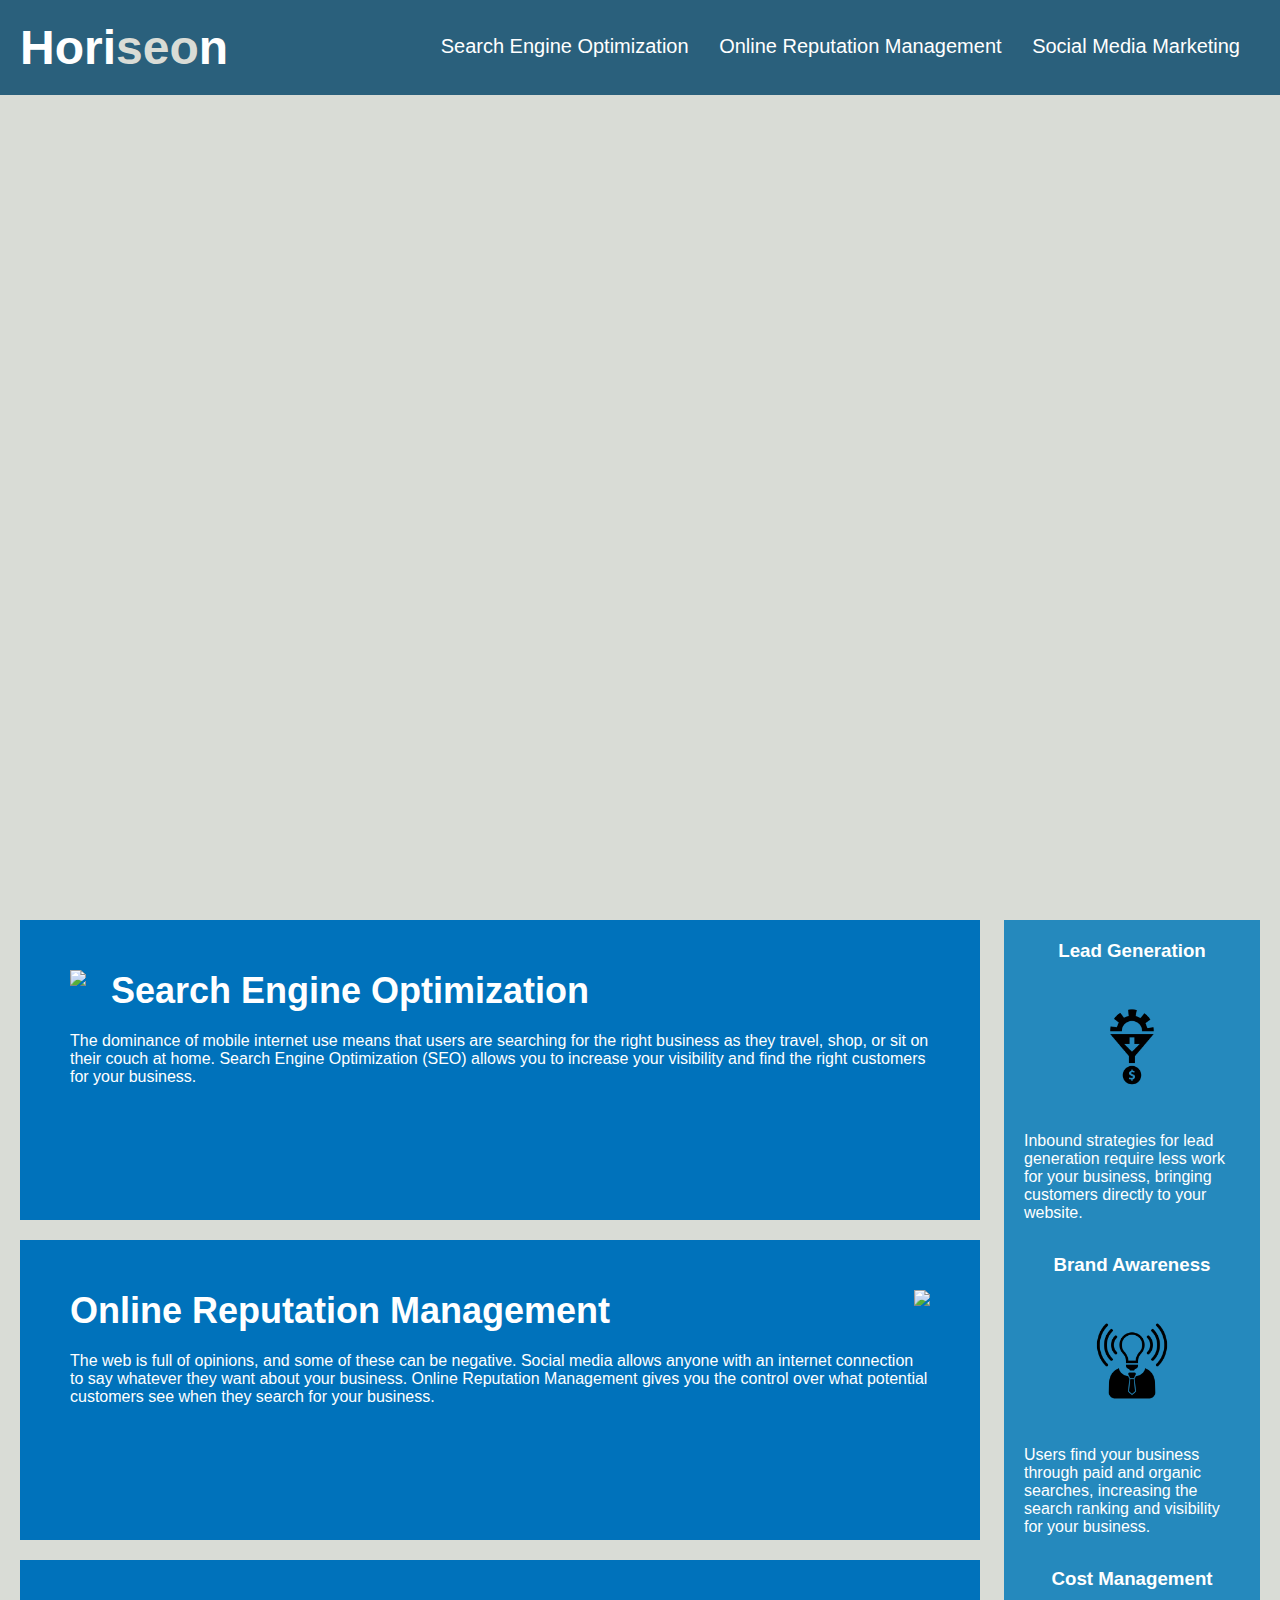
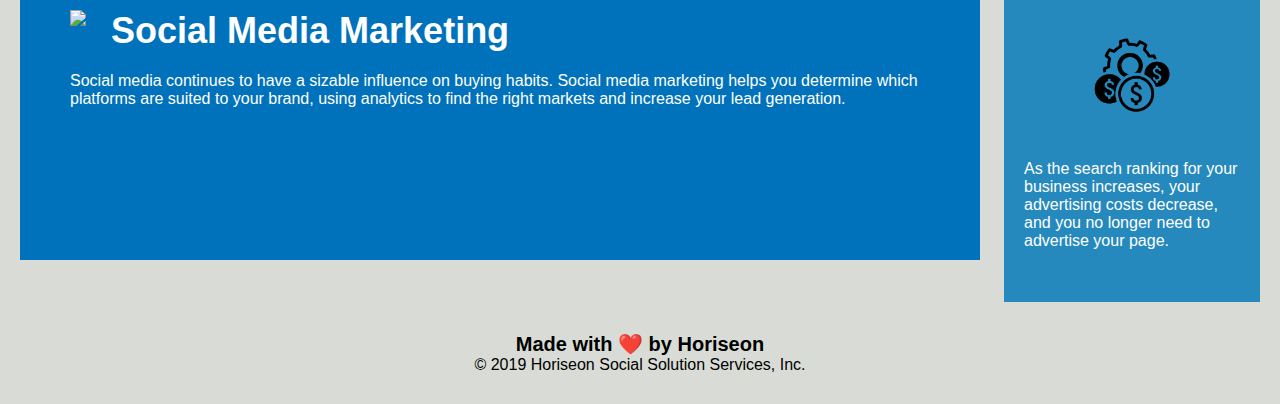
==== coderefactor/coderefactor.html @ 2ea0b5ff "adding code" ====
<!DOCTYPE html>
<html lang="en-us">

<head>
    <meta charset="UTF-8" />
    <link rel="stylesheet" href="./css/coderefactor.css">
    <title>website</title>
</head>

<body>
    <div class="header">
        <h1>Hori<span class="seo">seo</span>n</h1>
        <div>
            <ul>
                <li>
                    <a href="#search-engine-optimization">Search Engine Optimization</a>
                </li>
                <li>
                    <a href="#online-reputation-management">Online Reputation Management</a>
                </li>
                <li>
                    <a href="#social-media-marketing">Social Media Marketing</a>
                </li>
            </ul>
        </div>
    </div>
    <div class="hero"></div>
    <div class="content">
        <div class="search-engine-optimization">
            <img src="./images/search-engine-optimization.jpg" class="float-left" />
            <h2>Search Engine Optimization</h2>
            <p>
                The dominance of mobile internet use means that users are searching for the right business as they travel, shop, or sit on their couch at home. Search Engine Optimization (SEO) allows you to increase your visibility and find the right customers for your business.
            </p>
        </div>
        <div id="online-reputation-management" class="online-reputation-management">
            <img src="./images/online-reputation-management.jpg" class="float-right" />
            <h2>Online Reputation Management</h2>
            <p>
                The web is full of opinions, and some of these can be negative. Social media allows anyone with an internet connection to say whatever they want about your business. Online Reputation Management gives you the control over what potential customers see when they search for your business.
            </p>
        </div>
        <div id="social-media-marketing" class="social-media-marketing">
            <img src="./images/social-media-marketing.jpg" class="float-left" />
            <h2>Social Media Marketing</h2>
            <p>
                Social media continues to have a sizable influence on buying habits. Social media marketing helps you determine which platforms are suited to your brand, using analytics to find the right markets and increase your lead generation.
            </p>
        </div>
    </div>
    <div class="benefits">
        <div class="benefit-lead">
            <h3>Lead Generation</h3>
            <img src="./images/lead-generation.png" />
            <p>
                Inbound strategies for lead generation require less work for your business, bringing customers directly to your website.
            </p>
        </div>
        <div class="benefit-brand">
            <h3>Brand Awareness</h3>
            <img src="./images/brand-awareness.png" />
            <p>
                Users find your business through paid and organic searches, increasing the search ranking and visibility for your business.
            </p>
        </div>
        <div class="benefit-cost">
            <h3>Cost Management</h3>
            <img src="./images/cost-management.png" />
            <p>
                As the search ranking for your business increases, your advertising costs decrease, and you no longer need to advertise your page.
            </p>
        </div>
    </div>
    <div class="footer">
        <h2>Made with ❤️️ by Horiseon</h2>
        <p>
            &copy; 2019 Horiseon Social Solution Services, Inc.
        </p>
    </div>
</body>

</html>
---- coderefactor/css/coderefactor.css ----
* {
    box-sizing: border-box;
    padding: 0;
    margin: 0;
}

body {
    background-color: #d9dcd6;
}

.header {
    padding: 20px;
    font-family: 'Trebuchet MS', 'Lucida Sans Unicode', 'Lucida Grande', 'Lucida Sans', Arial, sans-serif;
    background-color: #2a607c;
    color: #ffffff;
}

.header h1 {
    display: inline-block;
    font-size: 48px;
}

.header h1 .seo {
    color: #d9dcd6;
}

.header div {
    padding-top: 15px;
    margin-right: 20px;
    float: right;
    font-family: 'Gill Sans', 'Gill Sans MT', Calibri, 'Trebuchet MS', sans-serif;
    font-size: 20px;
}

.header div ul {
    list-style-type: none;
}

.header div ul li {
    display: inline-block;
    margin-left: 25px;
}

a {
    color: #ffffff;
    text-decoration: none;
}

p {
    font-size: 16px;
}

.hero {
    height: 800px;
    width: 100%;
    margin-bottom: 25px;
    background-image: url("../images/digital-marketing-meeting.jpg");
    background-size: cover;
    background-position: center;
}

.float-left {
    float: left;
    margin-right: 25px;
}

.float-right {
    float: right;
    margin-left: 25px;
}

.content {
    width: 75%;
    display: inline-block;
    margin-left: 20px;
}

.benefits {
    margin-right: 20px;
    padding: 20px;
    clear: both;
    float: right;
    width: 20%;
    height: 100%;
    font-family: 'Gill Sans', 'Gill Sans MT', Calibri, 'Trebuchet MS', sans-serif;
    background-color: #2589bd;
}

.benefit-lead {
    margin-bottom: 32px;
    color: #ffffff;
}

.benefit-brand {
    margin-bottom: 32px;
    color: #ffffff;
}

.benefit-cost {
    margin-bottom: 32px;
    color: #ffffff;
}

.benefit-lead h3 {
    margin-bottom: 10px;
    text-align: center;
}

.benefit-brand h3 {
    margin-bottom: 10px;
    text-align: center;
}

.benefit-cost h3 {
    margin-bottom: 10px;
    text-align: center;
}

.benefit-lead img {
    display: block;
    margin: 10px auto;
    max-width: 150px;
}

.benefit-brand img {
    display: block;
    margin: 10px auto;
    max-width: 150px;
}

.benefit-cost img {
    display: block;
    margin: 10px auto;
    max-width: 150px;
}

.search-engine-optimization {
    margin-bottom: 20px;
    padding: 50px;
    height: 300px;
    font-family: 'Gill Sans', 'Gill Sans MT', Calibri, 'Trebuchet MS', sans-serif;
    background-color: #0072bb;
    color: #ffffff;
}

.online-reputation-management {
    margin-bottom: 20px;
    padding: 50px;
    height: 300px;
    font-family: 'Gill Sans', 'Gill Sans MT', Calibri, 'Trebuchet MS', sans-serif;
    background-color: #0072bb;
    color: #ffffff;
}

.social-media-marketing {
    margin-bottom: 20px;
    padding: 50px;
    height: 300px;
    font-family: 'Gill Sans', 'Gill Sans MT', Calibri, 'Trebuchet MS', sans-serif;
    background-color: #0072bb;
    color: #ffffff;
}

.search-engine-optimization img {
    max-height: 200px;
}

.online-reputation-management img {
    max-height: 200px;
}

.social-media-marketing img {
    max-height: 200px;
}

.search-engine-optimization h2 {
    margin-bottom: 20px;
    font-size: 36px;
}

.online-reputation-management h2 {
    margin-bottom: 20px;
    font-size: 36px;
}

.social-media-marketing h2 {
    margin-bottom: 20px;
    font-size: 36px;
}

.footer {
    padding: 30px;
    clear: both;
    font-family: 'Trebuchet MS', 'Lucida Sans Unicode', 'Lucida Grande', 'Lucida Sans', Arial, sans-serif;
    text-align: center;
}

.footer h2 {
    font-size: 20px;
}
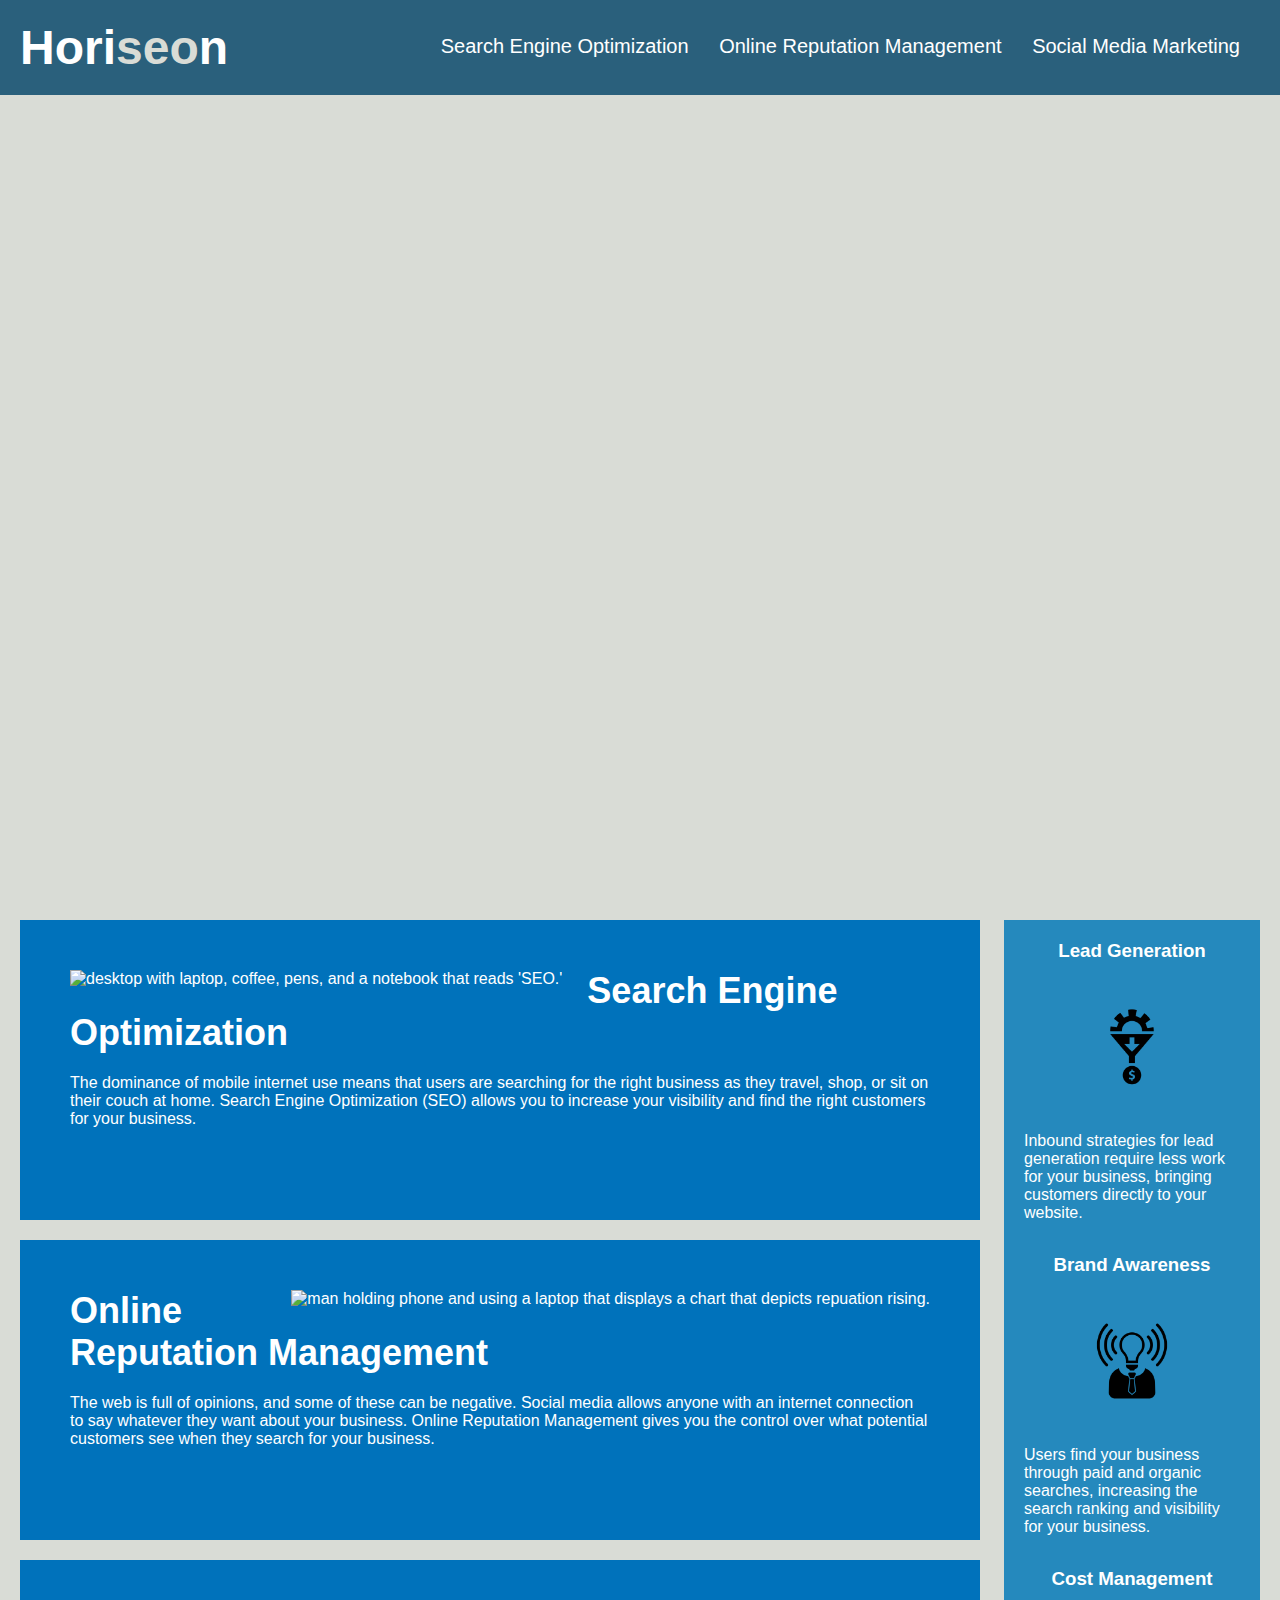
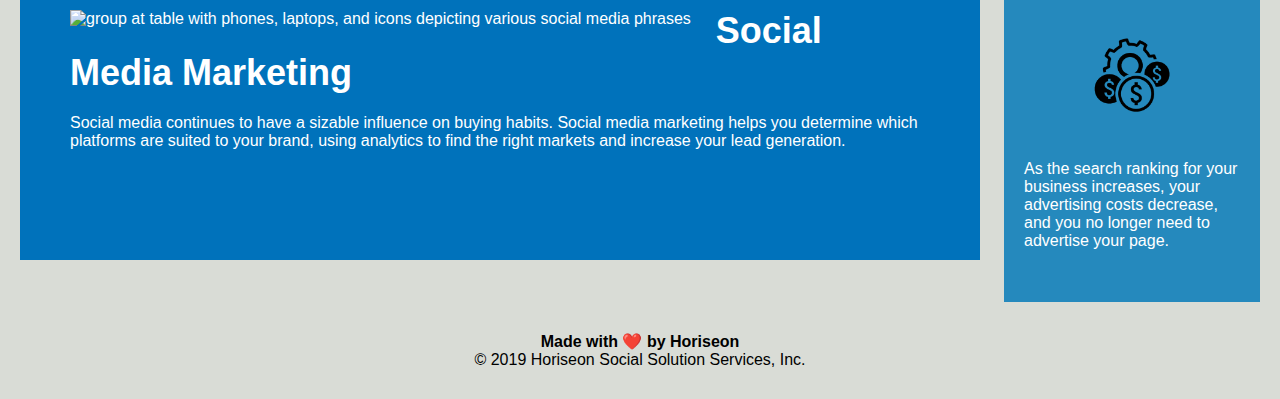
==== commit 16fee190: "added semantic html and image alt descriptors" ====
--- a/coderefactor/coderefactor.html
+++ b/coderefactor/coderefactor.html
@@ -3,14 +3,14 @@
 
 <head>
     <meta charset="UTF-8" />
-    <link rel="stylesheet" href="./css/coderefactor.css">
-    <title>website</title>
+    <link rel="stylesheet" href="./assets/css/coderefactor.css">
+    <title>Horiseon Social Solution Services</title>
 </head>
 
 <body>
-    <div class="header">
+    <header class="header">
         <h1>Hori<span class="seo">seo</span>n</h1>
-        <div>
+        <section>
             <ul>
                 <li>
                     <a href="#search-engine-optimization">Search Engine Optimization</a>
@@ -22,61 +22,69 @@
                     <a href="#social-media-marketing">Social Media Marketing</a>
                 </li>
             </ul>
-        </div>
-    </div>
-    <div class="hero"></div>
-    <div class="content">
-        <div class="search-engine-optimization">
-            <img src="./images/search-engine-optimization.jpg" class="float-left" />
+        </section>
+    </header>
+
+    <section class="hero"></section>
+
+    <section class="content">
+        <section class="search-engine-optimization">
+            <img src="./assets/images/search-engine-optimization.jpg" alt="desktop with laptop, coffee, pens, and a notebook that reads 'SEO.'" class="float-left" />
             <h2>Search Engine Optimization</h2>
             <p>
                 The dominance of mobile internet use means that users are searching for the right business as they travel, shop, or sit on their couch at home. Search Engine Optimization (SEO) allows you to increase your visibility and find the right customers for your business.
             </p>
-        </div>
-        <div id="online-reputation-management" class="online-reputation-management">
-            <img src="./images/online-reputation-management.jpg" class="float-right" />
+        </section>
+
+        <section id="online-reputation-management" class="online-reputation-management">
+            <img src="./assets/images/online-reputation-management.jpg" alt="man holding phone and using a laptop that displays a chart that depicts repuation rising." class="float-right" />
             <h2>Online Reputation Management</h2>
             <p>
                 The web is full of opinions, and some of these can be negative. Social media allows anyone with an internet connection to say whatever they want about your business. Online Reputation Management gives you the control over what potential customers see when they search for your business.
             </p>
-        </div>
-        <div id="social-media-marketing" class="social-media-marketing">
-            <img src="./images/social-media-marketing.jpg" class="float-left" />
+        </section>
+
+        <section id="social-media-marketing" class="social-media-marketing">
+            <img src=".assets/images/social-media-marketing.jpg" alt="group at table with phones, laptops, and icons depicting various social media phrases" class="float-left" />
             <h2>Social Media Marketing</h2>
             <p>
                 Social media continues to have a sizable influence on buying habits. Social media marketing helps you determine which platforms are suited to your brand, using analytics to find the right markets and increase your lead generation.
             </p>
-        </div>
-    </div>
-    <div class="benefits">
-        <div class="benefit-lead">
+        </section>
+    </section>
+
+    <aside class="benefits">
+        <section class="benefit-lead">
             <h3>Lead Generation</h3>
-            <img src="./images/lead-generation.png" />
+            <img src="./assets/images/lead-generation.png" alt="icon of a gear going through a funnel and a coin coming out the bottom of the funnel" />
             <p>
                 Inbound strategies for lead generation require less work for your business, bringing customers directly to your website.
             </p>
-        </div>
-        <div class="benefit-brand">
+        </section>
+
+        <section class="benefit-brand">
             <h3>Brand Awareness</h3>
-            <img src="./images/brand-awareness.png" />
+            <img src="./assets/images/brand-awareness.png" alt="icon that looks like a man in suit with a lightbulb as his head" />
             <p>
                 Users find your business through paid and organic searches, increasing the search ranking and visibility for your business.
             </p>
-        </div>
-        <div class="benefit-cost">
+        </section>
+
+        <section class="benefit-cost">
             <h3>Cost Management</h3>
-            <img src="./images/cost-management.png" />
+            <img src="./assets/images/cost-management.png" alt="icon containing three coins with $ sign and a gear"/>
             <p>
                 As the search ranking for your business increases, your advertising costs decrease, and you no longer need to advertise your page.
             </p>
-        </div>
-    </div>
-    <div class="footer">
-        <h2>Made with ❤️️ by Horiseon</h2>
+        </section>
+    </aside>
+
+    <footer class="footer">
+        <h4>Made with ❤️️ by Horiseon</h2>
         <p>
             &copy; 2019 Horiseon Social Solution Services, Inc.
         </p>
-    </div>
+    </footer>
 </body>
 
 </html>
--- a/coderefactor/assets/css/coderefactor.css
+++ b/coderefactor/assets/css/coderefactor.css
@@ -0,0 +1,200 @@
+* {
+    box-sizing: border-box;
+    padding: 0;
+    margin: 0;
+}
+
+body {
+    background-color: #d9dcd6;
+}
+
+.header {
+    padding: 20px;
+    font-family: 'Trebuchet MS', 'Lucida Sans Unicode', 'Lucida Grande', 'Lucida Sans', Arial, sans-serif;
+    background-color: #2a607c;
+    color: #ffffff;
+}
+
+.header h1 {
+    display: inline-block;
+    font-size: 48px;
+}
+
+.header h1 .seo {
+    color: #d9dcd6;
+}
+
+.header section {
+    padding-top: 15px;
+    margin-right: 20px;
+    float: right;
+    font-family: 'Gill Sans', 'Gill Sans MT', Calibri, 'Trebuchet MS', sans-serif;
+    font-size: 20px;
+}
+
+.header section ul {
+    list-style-type: none;
+}
+
+.header section ul li {
+    display: inline-block;
+    margin-left: 25px;
+}
+
+a {
+    color: #ffffff;
+    text-decoration: none;
+}
+
+p {
+    font-size: 16px;
+}
+
+.hero {
+    height: 800px;
+    width: 100%;
+    margin-bottom: 25px;
+    background-image: url("../images/digital-marketing-meeting.jpg");
+    background-size: cover;
+    background-position: center;
+}
+
+.float-left {
+    float: left;
+    margin-right: 25px;
+}
+
+.float-right {
+    float: right;
+    margin-left: 25px;
+}
+
+.content {
+    width: 75%;
+    display: inline-block;
+    margin-left: 20px;
+}
+
+.benefits {
+    margin-right: 20px;
+    padding: 20px;
+    clear: both;
+    float: right;
+    width: 20%;
+    height: 100%;
+    font-family: 'Gill Sans', 'Gill Sans MT', Calibri, 'Trebuchet MS', sans-serif;
+    background-color: #2589bd;
+}
+
+.benefit-lead {
+    margin-bottom: 32px;
+    color: #ffffff;
+}
+
+.benefit-brand {
+    margin-bottom: 32px;
+    color: #ffffff;
+}
+
+.benefit-cost {
+    margin-bottom: 32px;
+    color: #ffffff;
+}
+
+.benefit-lead h3 {
+    margin-bottom: 10px;
+    text-align: center;
+}
+
+.benefit-brand h3 {
+    margin-bottom: 10px;
+    text-align: center;
+}
+
+.benefit-cost h3 {
+    margin-bottom: 10px;
+    text-align: center;
+}
+
+.benefit-lead img {
+    display: block;
+    margin: 10px auto;
+    max-width: 150px;
+}
+
+.benefit-brand img {
+    display: block;
+    margin: 10px auto;
+    max-width: 150px;
+}
+
+.benefit-cost img {
+    display: block;
+    margin: 10px auto;
+    max-width: 150px;
+}
+
+.search-engine-optimization {
+    margin-bottom: 20px;
+    padding: 50px;
+    height: 300px;
+    font-family: 'Gill Sans', 'Gill Sans MT', Calibri, 'Trebuchet MS', sans-serif;
+    background-color: #0072bb;
+    color: #ffffff;
+}
+
+.online-reputation-management {
+    margin-bottom: 20px;
+    padding: 50px;
+    height: 300px;
+    font-family: 'Gill Sans', 'Gill Sans MT', Calibri, 'Trebuchet MS', sans-serif;
+    background-color: #0072bb;
+    color: #ffffff;
+}
+
+.social-media-marketing {
+    margin-bottom: 20px;
+    padding: 50px;
+    height: 300px;
+    font-family: 'Gill Sans', 'Gill Sans MT', Calibri, 'Trebuchet MS', sans-serif;
+    background-color: #0072bb;
+    color: #ffffff;
+}
+
+.search-engine-optimization img {
+    max-height: 200px;
+}
+
+.online-reputation-management img {
+    max-height: 200px;
+}
+
+.social-media-marketing img {
+    max-height: 200px;
+}
+
+.search-engine-optimization h2 {
+    margin-bottom: 20px;
+    font-size: 36px;
+}
+
+.online-reputation-management h2 {
+    margin-bottom: 20px;
+    font-size: 36px;
+}
+
+.social-media-marketing h2 {
+    margin-bottom: 20px;
+    font-size: 36px;
+}
+
+.footer {
+    padding: 30px;
+    clear: both;
+    font-family: 'Trebuchet MS', 'Lucida Sans Unicode', 'Lucida Grande', 'Lucida Sans', Arial, sans-serif;
+    text-align: center;
+}
+
+.footer h2 {
+    font-size: 20px;
+}